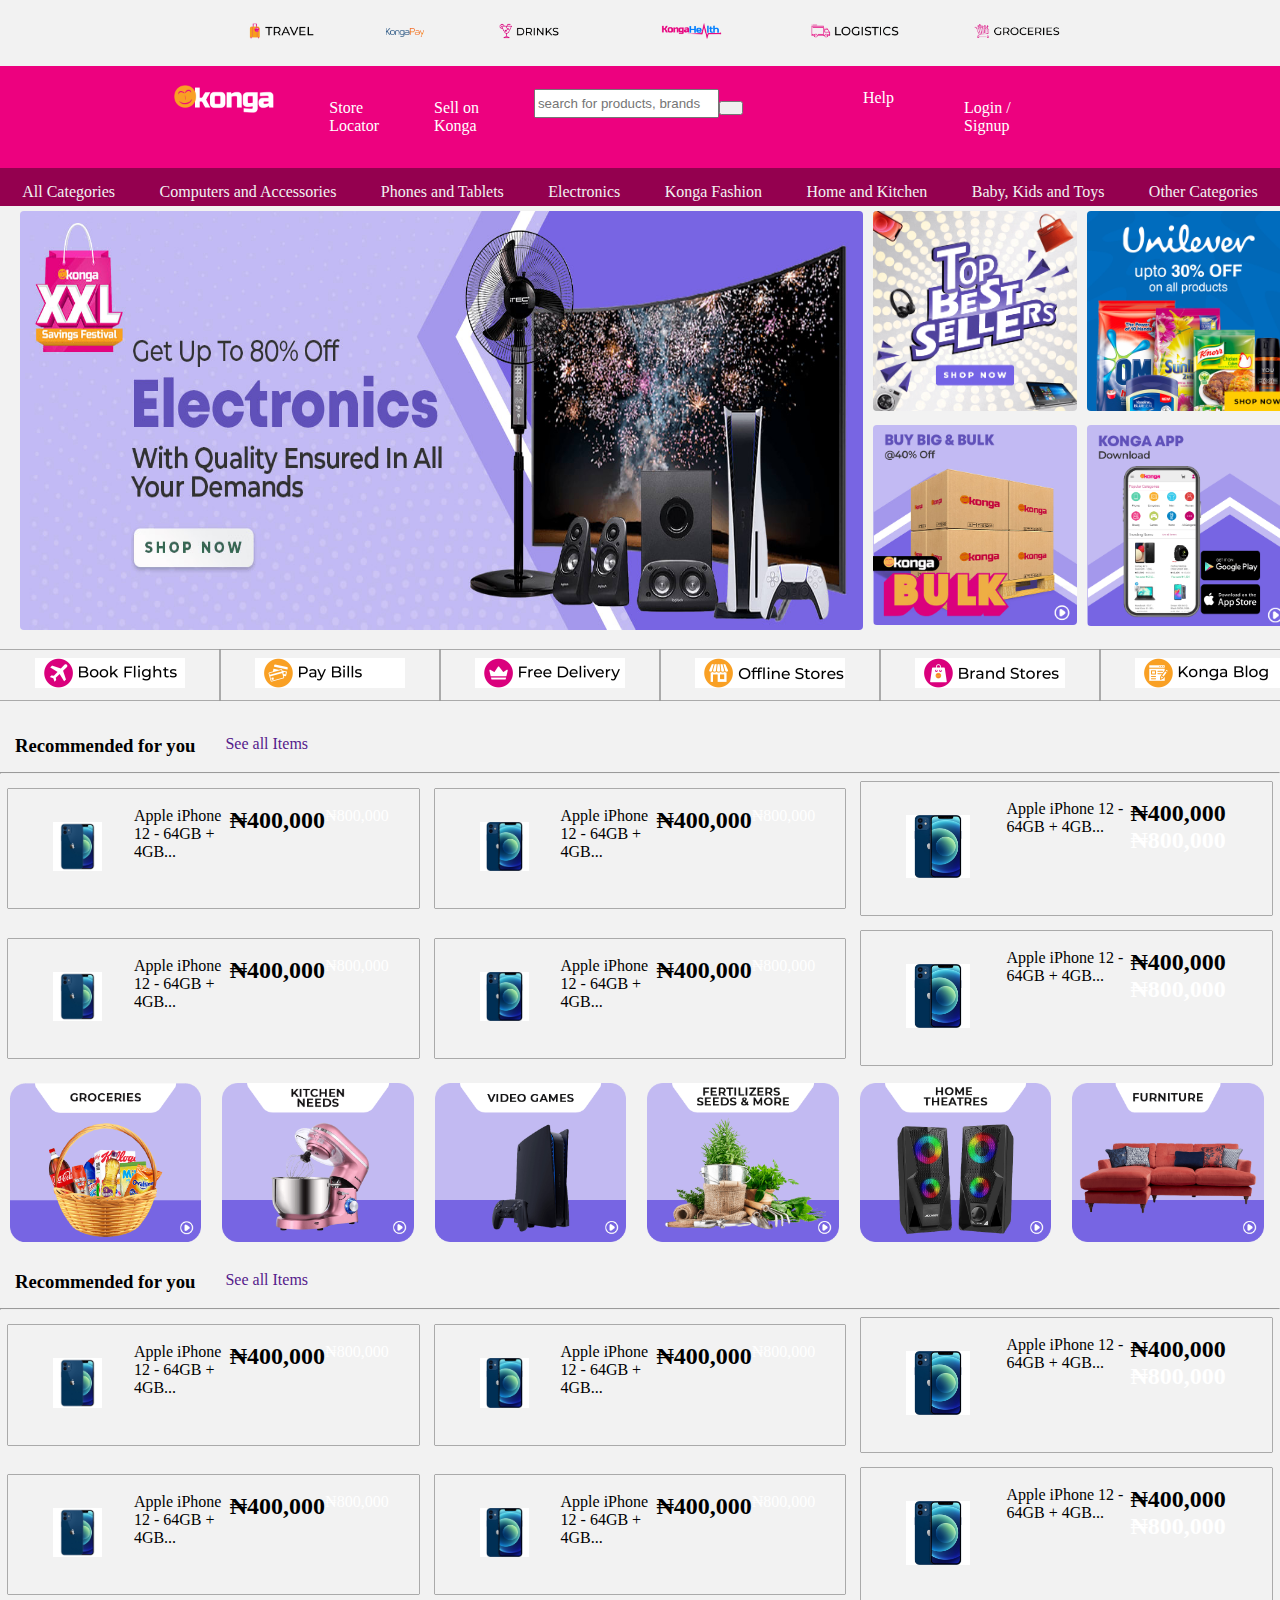
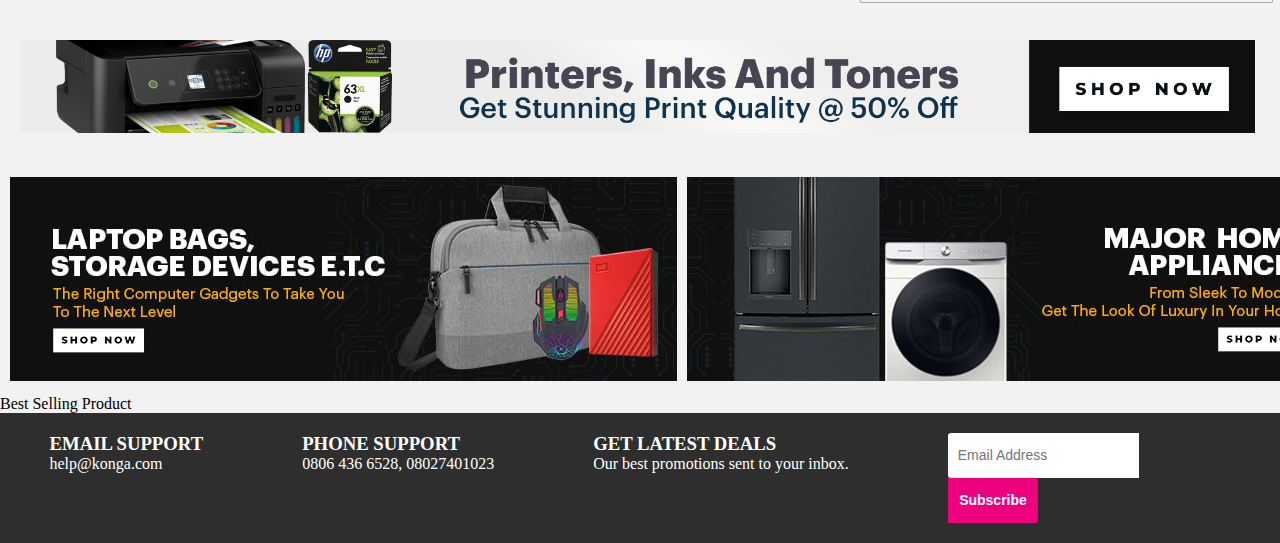
==== index.html @ 689021c6 "." ====
<!DOCTYPE html>
<html lang="en">
<head>
    <meta charset="UTF-8">
    <meta http-equiv="X-UA-Compatible" content="IE=edge">
    <meta name="viewport" content="width=device-width, initial-scale=1.0">
    <title>Konga</title>
    <link rel="stylesheet" href="https://pro.fontawesome.com/releases/v5.10.0/css/all.css" integrity="sha384-AYmEC3Yw5cVb3ZcuHtOA93w35dYTsvhLPVnYs9eStHfGJvOvKxVfELGroGkvsg+p" crossorigin="anonymous"/>
    <link rel="stylesheet" href="css/konga.css">
</head>
<body>
    <form id="form">
    
    <!-- <nav>
        <ul class="">
            <li><a href="#"><img src="images/k_travels2.png" alt=""></a></li>
            <li><a href="#"><img src="images/konga_pay.png" alt=""></a></li>
            <li><a href="#"><img src="images/drinks.png" alt=""></a></li>
            <li><a href="#"><img src="images/konga_health.png" alt=""></a></li>
            <li><a href="#"><img src="images/k_express2.png" alt=""></a></li>
            <li><a href="#"><img src="images/konga_groceries.png" alt=""></a></li>
        </ul>
    </nav> -->

    <nav class="first-layer">
        <div class="first-layer2">
        <a href="#"><img src="images/k_travels2.png" alt=""></a>
        <a href="#"><img src="images/konga_pay.png" alt=""></a>
        <a href="#"><img src="images/drinks.png" alt=""></a>
        <a href="#"><img src="images/konga_health.png" alt=""></a>
        <a href="#"><img src="images/k_express2.png" alt=""></a>
        <a href="#"><img src="images/konga_groceries.png" alt=""></a>
    </div>
    </nav>

    <header class="navigation">
        <div class="navigation1">
            <a href="#"></a>
            <!-- <i class="far fa-smile-beam"></i>KONGA -->
            <img src="images/logo-for-konga.png" alt="#" style="max-width:100px;">
        </div>
        
        <div class="navigtion2">
            <ul>
                <li><a href="#"><p>Store</p> <p>Locator</p></a></li>
                <li><a href="#"><p>Sell on</p> <p>Konga</p></a></li>
                <li style="padding-top:8px;"><input type="search" name="search" id="query" placeholder="search for products, brands and categories..."><button><i class="far fa-search"></i></button></li>
                <li style="padding-top:8px; margin-left:50px;"><a href="#"><i class="fas fa-question"></i><span>Help</span><i class="fas fa-chevron-down"></i></a>
                    <ul>
                    <li>FAQs</li>
                    <li>Contact Us</li>
                    <li>Track My Order</li>
                    </ul>
                </li>
                <li><a href="login.html"><p>Login / </p><p>Signup</p></a></li>
                <li><a href="#"><p></p></a></li>
            </ul>
        </div>
    </header>

    <section class="categories">
        <ul>
            <a href="#"><li>All Categories <i class="fal fa-bars"></i></li></a>
            <a href="#"><li>Computers and Accessories</li></a>
            <a href="#"><li>Phones and Tablets</li></a>
            <a href="#"><li>Electronics</li></a>
            <a href="#"><li>Konga Fashion</li></a>
            <a href="#"><li>Home and Kitchen</li></a>
            <a href="#"><li>Baby, Kids and Toys</li></a>
            <a href="#"><li>Other Categories</li></a>
        </ul>
    </section>
<!-- 
    <section class="category">
        
            <a href="#">All Categories <i class="fal fa-bars"></i></a>
            <a href="#">Computers and Accessories</a>
            <a href="#">Phones and Tablets</a>
            <a href="#">Electronics</a>
            <a href="#">Konga Fashion</a>
            <a href="#">Home and Kitchen</a>
            <a href="#">Baby, Kids and Toys</a>
            <a href="#">Other Categories</a>
        </ul>
    </section> -->


    <nav class="main-img">
        
        <div class="main-img1">
            <a href="#"><img src="images/electronics.jpg" class="img-4"></a>
        </div>
        <!-- <div class="main-img2"> -->
        <div class="main-img3">
            <a href="#"><img src="images/top.gif_BJ9uoF9JK.gif" class="img-5"></a>
           <a href="#"><img src="images/3.png_Skehzlj0_.jpg" class="img-5"></a>
        </div>
        <div class="main-img3">
            <a href="#"><img src="images/uni.jpg_HyG8dtKJt.jpg" class="img-5"></a>
           <a href="#"><img src="images/4.png_rJM3MgjRu.png" class="img-5"> </a>
        </div>
        <!-- </div> -->
    </nav>

    <section class="application">
        <div class="appli">
            <a href="#"><img src="images/book-flight-img.png" style="max-width: 150px;"></a>
        </div>
        <div class="appli">
            <a href="#"><img src="images/pay-bill-img.png" style="max-width: 150px;"></a>
        </div>
        <div class="appli">
            <a href="#"><img src="images/free-delivery-img.png" style="max-width: 150px;"></a>
        </div>
        <div class="appli">
            <a href="#"><img src="images/offline-store-img.png" style="max-width: 150px;"></a>
        </div>
        <div class="appli">
            <a href="#"><img src="images/brand-stores-img.png" style="max-width: 150px;"></a>
        </div>
        <div class="appli">
            <a href="#"><img src="images/konga-blog-img.png" style="max-width: 150px;"></a>
        </div>
    </section>

    <section class="main-card">
        <div class="see-all">
        <h3>Recommended for you</h3> <a href="">See all Items</a>
        </div>
        <hr/>
        <nav class="card-card">
        <div class="card">
            
                <a href="#"><img src="images/apple12.jpg" style="max-width: 150px;"></a>
                Apple iPhone 12 - 64GB + 4GB...<br>
                <h2>₦400,000</h2><span>₦800,000</span>
            
        </div>
        <div class="card">
            
                <a href="#"><img src="images/apple 12 6.1.jpg" style="max-width: 150px;"></a>
                <p>Apple iPhone 12 - 64GB + 4GB...</p>
                <h2>₦400,000</h2><span>₦800,000</span>
        </div>
        <div class="card">
            
                <a href="#"><img src="images/apple 12 6.1.jpg" style="max-width: 150px;"></a>
                <p>Apple iPhone 12 - 64GB + 4GB...</p>
                <h2>₦400,000 <span>₦800,000</span></h2>
        </div>

        
        </nav>

        <nav class="card-card">
            <div class="card">
                
                    <a href="#"><img src="images/apple12.jpg" style="max-width: 150px;"></a>
                    <p>Apple iPhone 12 - 64GB + 4GB...</p>
                    <h2>₦400,000</h2><span>₦800,000</span>
                
            </div>
            <div class="card">
                
                    <a href="#"><img src="images/apple 12 6.1.jpg" style="max-width: 150px;"></a>
                    <p>Apple iPhone 12 - 64GB + 4GB...</p>
                    <h2>₦400,000</h2><span>₦800,000</span>
            </div>
            <div class="card">
                
                    <a href="#"><img src="images/apple 12 6.1.jpg" style="max-width: 150px;"></a>
                    <p>Apple iPhone 12 - 64GB + 4GB...</p><br>
                    <h2>₦400,000 <span>₦800,000</span></h2>
            </div>
    
            
            </nav>
    </section>

   

    <section class="main-card2">

        <div class="card2">
            <img src="images/groceries.png">
        </div>
        <div class="card2">
            <img src="images/kitchenn needs.png">
        </div>
        <div class="card2">
            <img src="images/video games.png">
        </div>
        <div class="card2">
            <img src="images/agric.png">
        </div>
        <div class="card2">
            <img src="images/hometheatres.png">
        </div>
        <div class="card2">
            <img src="images/furntures.png">
        </div>

    </section>



    <section class="main-card">
        <div class="see-all">
        <h3>Recommended for you</h3> <a href="">See all Items</a>
        </div>
        <hr/>
        <nav class="card-card">
        <div class="card">
            
                <a href="#"><img src="images/apple12.jpg" style="max-width: 150px;"></a>
                Apple iPhone 12 - 64GB + 4GB...<br>
                <h2>₦400,000</h2><span>₦800,000</span>
            
        </div>
        <div class="card">
            
                <a href="#"><img src="images/apple 12 6.1.jpg" style="max-width: 150px;"></a>
                <p>Apple iPhone 12 - 64GB + 4GB...</p>
                <h2>₦400,000</h2><span>₦800,000</span>
        </div>
        <div class="card">
            
                <a href="#"><img src="images/apple 12 6.1.jpg" style="max-width: 150px;"></a>
                <p>Apple iPhone 12 - 64GB + 4GB...</p>
                <h2>₦400,000 <span>₦800,000</span></h2>
        </div>

        
        </nav>

        <nav class="card-card">
            <div class="card">
                
                    <a href="#"><img src="images/apple12.jpg" style="max-width: 150px;"></a>
                    <p>Apple iPhone 12 - 64GB + 4GB...</p>
                    <h2>₦400,000</h2><span>₦800,000</span>
                
            </div>
            <div class="card">
                
                    <a href="#"><img src="images/apple 12 6.1.jpg" style="max-width: 150px;"></a>
                    <p>Apple iPhone 12 - 64GB + 4GB...</p>
                    <h2>₦400,000</h2><span>₦800,000</span>
            </div>
            <div class="card">
                
                    <a href="#"><img src="images/apple 12 6.1.jpg" style="max-width: 150px;"></a>
                    <p>Apple iPhone 12 - 64GB + 4GB...</p><br>
                    <h2>₦400,000 <span>₦800,000</span></h2>
            </div>
    
            
            </nav>
    </section>
<!---->
    <!-- <section class="card-card">
        <ul>
            <li>
                <a href="#"><img src="images/apple12.jpg" style="max-width: 150px;"></a><br>
                <p>Apple iPhone 12 - 64GB + 4GB...</p>
                <h2>₦400,000</h2><span>₦800,000</span>
            </li>
            <li>
                <a href="#"><img src="images/apple 12 6.1.jpg" style="max-width: 150px;"></a>
                <p>Apple iPhone 12 - 64GB + 4GB...</p>
                <h2>₦400,000</h2><span>₦800,000</span>
            </li>
            <li>
                <a href="#"><img src="images/apple 12 6.1.jpg" style="max-width: 150px;"></a>
                <p>Apple iPhone 12 - 64GB + 4GB...</p>
                <h2>₦400,000</h2><span>₦800,000</span>
            </li>
        </ul>
    </section> -->



    <div class="copy">
        <img src="images/web-fit-copy.jfif">
    </div>

    <section class="bag">
        <div>
            <img src="images/2 bottom a.jfif">
        </div>
        <div>
            <img src="images/2 bottom b.jfif">
        </div>
    </section>

    <di class="pro">
        <p>Best Selling Product</p>
    </di>









    <footer>
        <div class="foot1">
            <ul>
                <li>
                    <h3>EMAIL SUPPORT</h3>
                    <P>help@konga.com</P>
                </li>
                <li>
                    <div>
                        
                    <h3><i class="far fa-phone-square-alt"></i>PHONE SUPPORT</h3>
                    <P> 0806 436 6528, 08027401023</P>
                </div>
                </li>
                <li>
                    <h3>GET LATEST DEALS</h3>
                    <P>Our best promotions sent to your inbox.</P>
                </li>
                <li>
                    <p></p>
                    <input type="text" id="email" placeholder="Email Address">
                    <button type="submit" class="btnsubscribe">Subscribe</button>
                </li>
            </ul>
        </div>
    </footer>
    </form>
</body>
</html>
---- css/konga.css ----
*{
    margin:0;
    padding:0;
    box-sizing: border-box;
}
body{
    width:100%;
    background-color:#f2f2f2;
}
a{
    text-decoration:none;
}
ul li{
    list-style: none;
}
.first-layer2{
    display:flex;
    width:898px;
    text-align: center;
}
.first-layer{
    width:100%;
    padding:8px 0 8px 200px;
    background-color:#f2f2f2;
}
    /*
nav ul{
    display:flex;
    padding:10px 100px 0 100px;
    align-items:center;
}
nav img{
    width:45%;
} */
.first-layer2 img{
    width:70%;
}
.navigation{
    display: flex;
    padding: 15px;
    background-color:#ed017f;
    /* justify-content:space-around; */
    justify-content: center;
}
.navigation a, span{
    color: #fff;
}
.navigation ul{
    display: flex;
    justify-content: space-between;
}
.navigation1{
    font-weight:bolder;
    font-size:28px;
    padding:4px 55px 0 0;
}
.navigation1 i{
    color:#ed017f;
    background-color:#fba100;
}
.navigation ul li{
    padding:0 55px 0 0;
}
.navigation ul li ul li{
    display: inline-block;
    display: none;
}
/* .category{
    display: flex;
    justify-content: space-around;
    background-color:#94004f;
    padding:10px 10px;
} */
.categories ul li:hover{
    background-color: #fff;
    color: #000;
    height:38px;
    padding:10px 0 0 0;
}
.categories ul{
    display:flex;
    justify-content: space-around;
    width:100%;
    background-color:#94004f;
    height: 38px;
    padding:0 0 0 0;
    
} 
.categories ul li{
    color: #f2f2f2;
}
/* .categories:hover ul li a{
    background-color:#fff;
    color: #000;
} */
input[type=search]{
    
    padding:5px 2px 5px 2px;   
}
button{
    padding:5px 10px 5px 10px;
}
.main-img{
    display:flex;
    width:100%;
    height:100%;
    margin-bottom: 15px;
    /* margin:10px;
    padding: 10px; */
    
}
.main-img1{
    width:80%;
    
    /* background-color: rosybrown; */
}
.main-img3{
    width:20%;
    /* background-color:royalblue; */
    
    
}
.img-5{
    width: 100%;
    padding:5px;
    border-radius:9px;
}
.img-4{
    width: 100%;
    height:100%;
    padding: 5px;
    border-radius:9px;
}

/* .main-img3{
    display:flex; */
    /* flex-direction: column; */
} 

.main-img3 img{
    width:20%;
}
.application{
    display:flex;
    justify-content: space-around;
    /* width: 100%; */
    margin-bottom: 20px;
}
.appli{
    /* box-shadow: 0 0 0.5rem rgb(0 0 0 / 5%); */
    box-shadow:0 0 0 0.3px;
    padding: 8px 20px;
    /* background-color:#f2f2f2; */
}
.card-card ul{
    display: flex;
    align-items: center;
}
.card-card{
    justify-content: space-between;
    align-items: center;
    align-content: center;
}




.see-all{
    display: flex;
}
.main-card{
    width:100%;
}
.see-all h3, a{
    padding: 15px 15px;
}
.see-all a:hover{
    text-decoration: underline;
}
.card-card{
    display: flex;
}
.card{
    display: flex;
    width: 33%;
    padding: 18px 30px;
    margin:8px 8px;
    /* background-color: aqua; */
    box-shadow:0 0 0 0.3px;
}
.card p{
    flex-direction: column;
}
.card img{
    width:75%;
}
.main-card2{
    display:flex;
    width:100%;
    margin:10px;
}
.card2{
    width:16.6%;
    background-color:#f2f2f2;
    padding: 0 0 0 0;
}
.card2 img{
    width:90%;
}
.copy{
    width:100%;
    margin:20px 10px;
    padding:10px;
}
.copy img{
    width:98%;
}
.bag{
display:flex;
/* margin:10px; */
padding:10px;
}
.bag img{
    margin-right:10px;
}
/*
.bag :last-child{
    margin-left:0;
} */
.pro{
background:url(https://res.cloudinary.com/staging-konga-com/image/upload/f_auto,q_auto/assets/images/homepage/category_icons.png) no-repeat;;
}












.foot1 ul{
    display:flex;
    justify-content:space-around;
    color:#fff;
    background-color:#2e2e2e;
    padding:20px 0;
}
.btnsubscribe{
    background-color: #ed017f;
    border: none;
    border-radius: 0 .1875rem .1875rem 0;
    color: #fff;
    font-size: .875rem;
    font-weight: 600;
    height: 2.8125rem;
    text-align: center;
    width: 32%;
}
#email{
    background-color: #fff;
    border: none;
    border-radius: .1875rem 0 0 .1875rem;
    font-size: .875rem;
    height: 2.8125rem;
    outline: none;
    padding-left: .625rem;
}
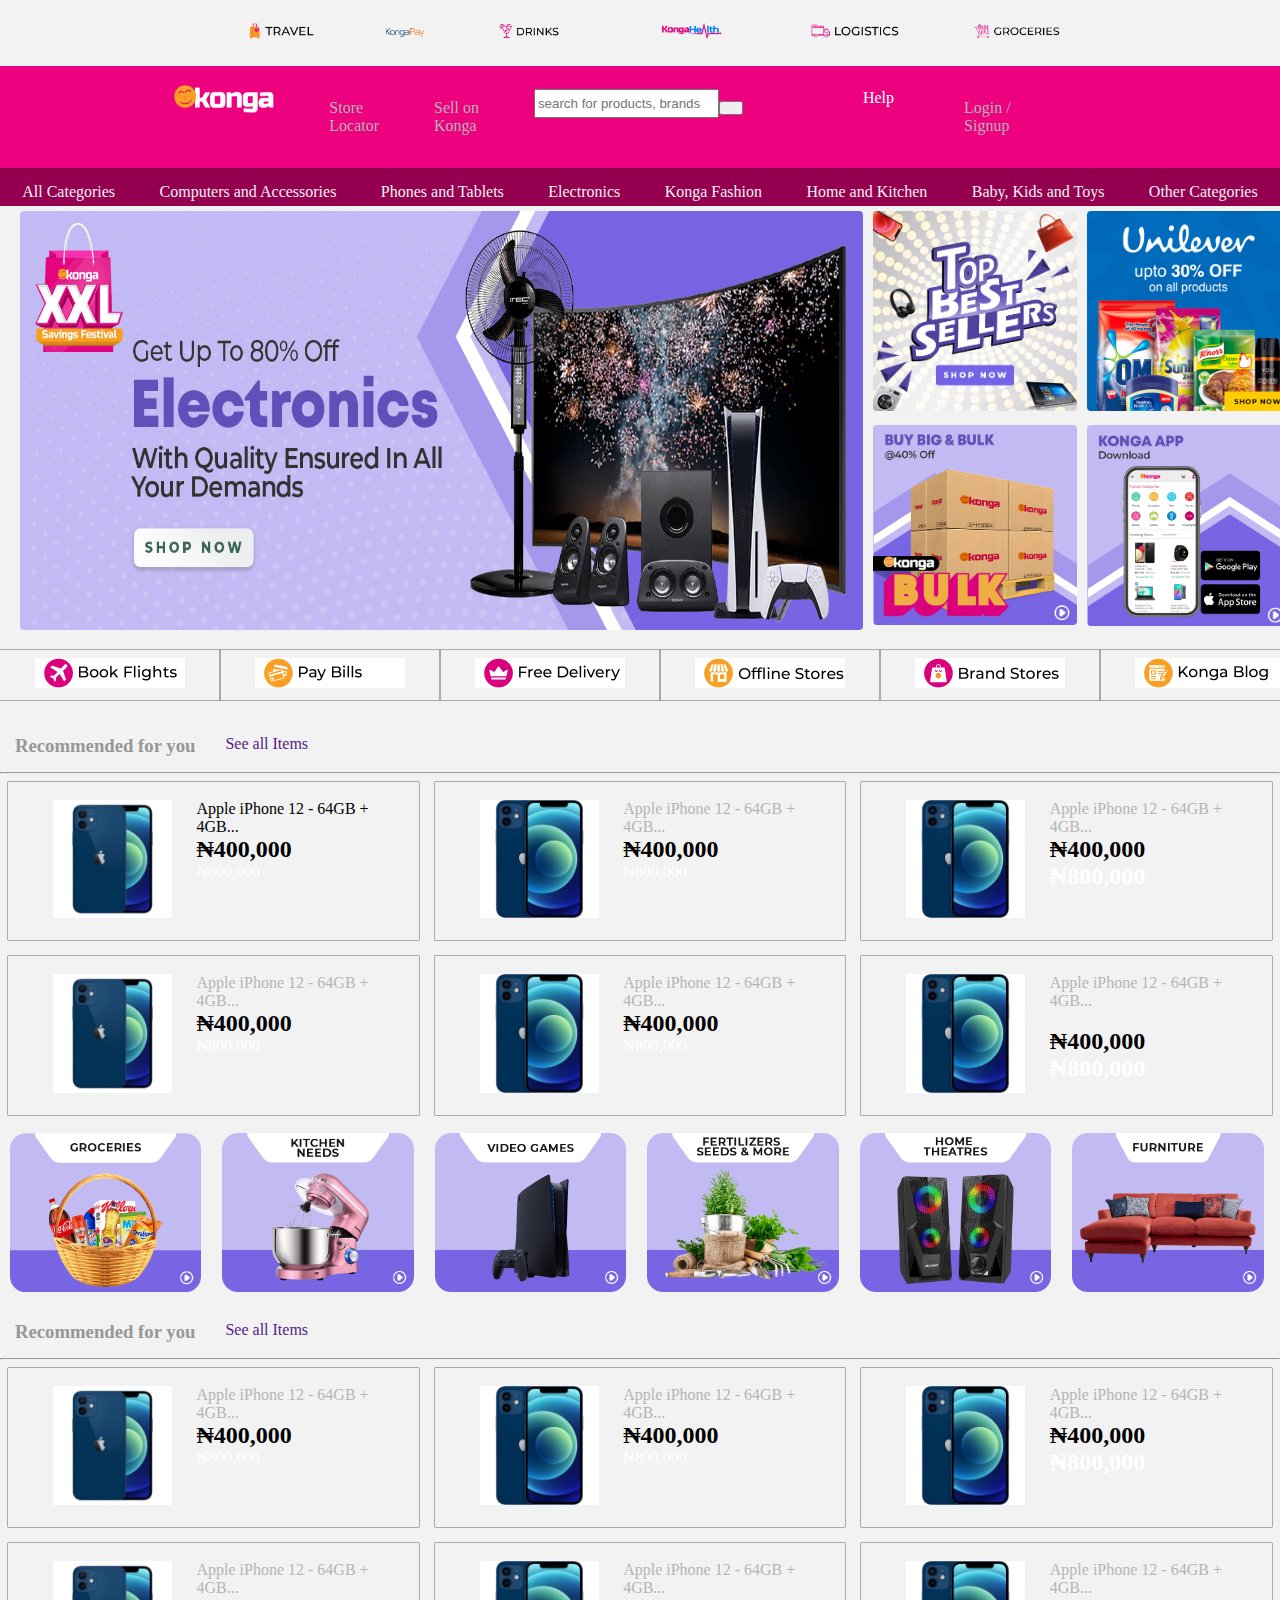
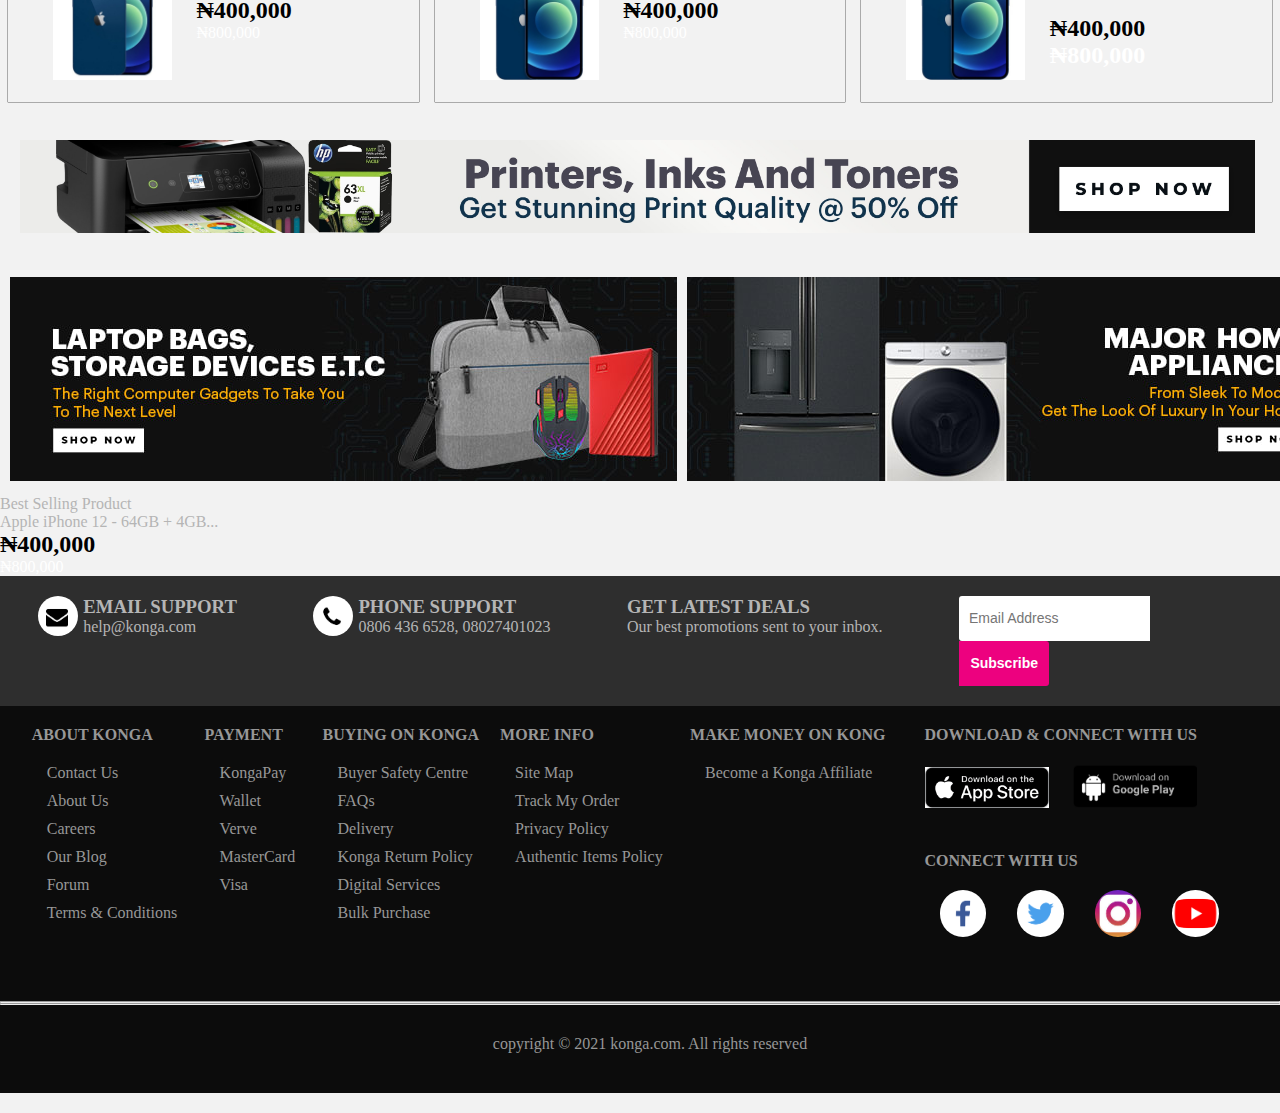
==== commit d56f5369: "." ====
--- a/index.html
+++ b/index.html
@@ -130,23 +130,31 @@
         <hr/>
         <nav class="card-card">
         <div class="card">
-            
+            <div>
                 <a href="#"><img src="images/apple12.jpg" style="max-width: 150px;"></a>
+            </div>
+            <div>
                 Apple iPhone 12 - 64GB + 4GB...<br>
                 <h2>₦400,000</h2><span>₦800,000</span>
-            
-        </div>
-        <div class="card">
-            
-                <a href="#"><img src="images/apple 12 6.1.jpg" style="max-width: 150px;"></a>
-                <p>Apple iPhone 12 - 64GB + 4GB...</p>
-                <h2>₦400,000</h2><span>₦800,000</span>
-        </div>
-        <div class="card">
-            
-                <a href="#"><img src="images/apple 12 6.1.jpg" style="max-width: 150px;"></a>
+            </div>
+        </div>
+        <div class="card">
+            <div>
+                <a href="#"><img src="images/apple 12 6.1.jpg" style="max-width: 150px;"></a>
+            </div>
+            <div>
+                <p>Apple iPhone 12 - 64GB + 4GB...</p>
+                <h2>₦400,000</h2><span>₦800,000</span>
+            </div>
+        </div>
+        <div class="card">
+            <div>
+                <a href="#"><img src="images/apple 12 6.1.jpg" style="max-width: 150px;"></a>
+            </div>
+            <div>
                 <p>Apple iPhone 12 - 64GB + 4GB...</p>
                 <h2>₦400,000 <span>₦800,000</span></h2>
+            </div>
         </div>
 
         
@@ -154,23 +162,31 @@
 
         <nav class="card-card">
             <div class="card">
-                
+                <div>
                     <a href="#"><img src="images/apple12.jpg" style="max-width: 150px;"></a>
+                </div>
+                <div>
                     <p>Apple iPhone 12 - 64GB + 4GB...</p>
                     <h2>₦400,000</h2><span>₦800,000</span>
-                
-            </div>
-            <div class="card">
-                
+                </div>
+            </div>
+            <div class="card">
+                <div>
                     <a href="#"><img src="images/apple 12 6.1.jpg" style="max-width: 150px;"></a>
+                </div>
+                <div>
                     <p>Apple iPhone 12 - 64GB + 4GB...</p>
                     <h2>₦400,000</h2><span>₦800,000</span>
-            </div>
-            <div class="card">
-                
+                </div>
+            </div>
+            <div class="card">
+                <div>
                     <a href="#"><img src="images/apple 12 6.1.jpg" style="max-width: 150px;"></a>
+                </div>
+                <div>    
                     <p>Apple iPhone 12 - 64GB + 4GB...</p><br>
                     <h2>₦400,000 <span>₦800,000</span></h2>
+                </div>
             </div>
     
             
@@ -211,23 +227,31 @@
         <hr/>
         <nav class="card-card">
         <div class="card">
-            
+            <div>
                 <a href="#"><img src="images/apple12.jpg" style="max-width: 150px;"></a>
-                Apple iPhone 12 - 64GB + 4GB...<br>
-                <h2>₦400,000</h2><span>₦800,000</span>
-            
-        </div>
-        <div class="card">
-            
-                <a href="#"><img src="images/apple 12 6.1.jpg" style="max-width: 150px;"></a>
-                <p>Apple iPhone 12 - 64GB + 4GB...</p>
-                <h2>₦400,000</h2><span>₦800,000</span>
-        </div>
-        <div class="card">
-            
-                <a href="#"><img src="images/apple 12 6.1.jpg" style="max-width: 150px;"></a>
+            </div>
+            <div>
+                <p>Apple iPhone 12 - 64GB + 4GB...</p>
+                <h2>₦400,000</h2><span>₦800,000</span>
+            </div>
+        </div>
+        <div class="card">
+            <div>
+                <a href="#"><img src="images/apple 12 6.1.jpg" style="max-width: 150px;"></a>
+            </div>
+            <div>
+                <p>Apple iPhone 12 - 64GB + 4GB...</p>
+                <h2>₦400,000</h2><span>₦800,000</span>
+            </div>
+        </div>
+        <div class="card">
+            <div>
+                <a href="#"><img src="images/apple 12 6.1.jpg" style="max-width: 150px;"></a>
+            </div>
+            <div>
                 <p>Apple iPhone 12 - 64GB + 4GB...</p>
                 <h2>₦400,000 <span>₦800,000</span></h2>
+            </div>
         </div>
 
         
@@ -235,23 +259,31 @@
 
         <nav class="card-card">
             <div class="card">
-                
+            <div>    
                     <a href="#"><img src="images/apple12.jpg" style="max-width: 150px;"></a>
+            </div>
+            <div>
                     <p>Apple iPhone 12 - 64GB + 4GB...</p>
                     <h2>₦400,000</h2><span>₦800,000</span>
-                
-            </div>
-            <div class="card">
-                
+            </div>
+            </div>
+            <div class="card">
+                <div>
                     <a href="#"><img src="images/apple 12 6.1.jpg" style="max-width: 150px;"></a>
+                </div>
+                <div>
                     <p>Apple iPhone 12 - 64GB + 4GB...</p>
                     <h2>₦400,000</h2><span>₦800,000</span>
-            </div>
-            <div class="card">
-                
+                </div>
+            </div>
+            <div class="card">
+                <div>
                     <a href="#"><img src="images/apple 12 6.1.jpg" style="max-width: 150px;"></a>
+                </div>
+                <div>
                     <p>Apple iPhone 12 - 64GB + 4GB...</p><br>
                     <h2>₦400,000 <span>₦800,000</span></h2>
+                </div>
             </div>
     
             
@@ -293,11 +325,14 @@
         </div>
     </section>
 
-    <di class="pro">
+    <div class="pro">
         <p>Best Selling Product</p>
-    </di>
-
-
+    </div>
+    <nav class="cardd">
+            <div class="card3"></div>
+                <p>Apple iPhone 12 - 64GB + 4GB...</p>
+                <h2>₦400,000</h2><span>₦800,000</span>
+    </nav>
 
 
 
@@ -306,6 +341,42 @@
 
 
     <footer>
+        <div class="foot-info">
+            <div class="foot-contact">
+                <div class="img-icon">
+                    <!-- <i class="fas fa-envelope"></i> -->
+                    <img src="images/evelope.png">
+                </div>
+                <div>
+                    <h3>EMAIL SUPPORT</h3>
+                    <P>help@konga.com</P>
+                </div>
+            </div>
+            <div class="foot-contact">
+                <div class="img-icon">
+                    <!-- <i class="far fa-phone-square-alt"></i> -->
+                    <img src="images/phone-icon.png">
+                </div>
+                <div>
+                    <h3>PHONE SUPPORT</h3>
+                    <P> 0806 436 6528, 08027401023</P>
+                </div>
+            </div>
+            <div class="foot-contact">
+                <div></div>
+                <div>
+                    <h3>GET LATEST DEALS</h3>
+                    <P>Our best promotions sent to your inbox.</P>
+                </div>
+            </div>
+            <div>
+                <input type="text" id="email" placeholder="Email Address">
+                <button type="submit" class="btnsubscribe">Subscribe</button>
+            </div>
+        </div>
+    </footer>
+
+    <!-- <footer>
         <div class="foot1">
             <ul>
                 <li>
@@ -315,7 +386,7 @@
                 <li>
                     <div>
                         
-                    <h3><i class="far fa-phone-square-alt"></i>PHONE SUPPORT</h3>
+                    <h3>PHONE SUPPORT</h3>
                     <P> 0806 436 6528, 08027401023</P>
                 </div>
                 </li>
@@ -330,7 +401,87 @@
                 </li>
             </ul>
         </div>
+    </footer> -->
+    <section class="foot-wrap">
+    <footer class="main-footer">
+        <nav class="footer-info">
+            <div class="footer-info2">
+                <h4>ABOUT KONGA</h4>
+                <ul>
+                    <li><a href="#">Contact Us</a></li>
+                    <li><a href="#">About Us</a></li>
+                    <li><a href="#">Careers</a></li>
+                    <li><a href="#">Our Blog</a></li>
+                    <li><a href="#">Forum</a></li>
+                    <li><a href="#">Terms & Conditions</a></li>
+                </ul>
+            </div>
+            <div class="footer-info2">
+                <h4>PAYMENT</h4>
+                <ul>
+                    <li><a href="#">KongaPay</a></li>
+                    <li><a href="#">Wallet</a></li>
+                    <li><a href="#">Verve</a></li>
+                    <li><a href="#">MasterCard</a></li>
+                    <li><a href="#">Visa</a></li>
+                </ul>
+            </div>
+            <div class="footer-info2">
+                <h4>BUYING ON KONGA</h4>
+                <ul>
+                    <li><a href="#">Buyer Safety Centre</a></li>
+                    <li><a href="#">FAQs</a></li>
+                    <li><a href="#">Delivery</a></li>
+                    <li><a href="#">Konga Return Policy</a></li>
+                    <li><a href="#">Digital Services</a></li>
+                    <li><a href="#">Bulk Purchase</a></li>
+                </ul>
+            </div>
+            <div class="footer-info2">
+                <h4>MORE INFO</h4>
+                <ul>
+                    <li><a href="#">Site Map</a></li>
+                    <li><a href="#">Track My Order</a></li>
+                    <li><a href="#">Privacy Policy</a></li>
+                    <li><a href="#">Authentic Items Policy</a></li>
+                </ul>
+            </div>
+            <div class="footer-info2">
+                <h4>MAKE MONEY ON KONG</h4>
+                <ul>
+                    <li><a href="#">Become a Konga Affiliate</a></li>
+                </ul>
+            </div>
+        </nav>
+        <nav class="footer-app">
+            <h4>DOWNLOAD & CONNECT WITH US</h4>
+            <div>
+                <div class="store">
+                    <img src="images/apple-store.png">
+                    <img src="images/app-store.png">
+                </div>
+                <h4>CONNECT WITH US</h4>
+                <div class="footer-social">
+                    <ul>
+                        <li><a href="#"><img src="images/fb-icon.png"></a></li>
+                        <li><a href="#"><img src="images/twitter-icon.png"></a></li>
+                        <li><a href="#"><img src="images/instagram-icon.png"></i></a></li>
+                        <li><a href="#"><img src="images/youtube-icon.png"></i></a></li>
+                        <!-- <li><a href="#"><i class="fab fa-facebook"></i></a></li>
+                        <li><a href="#"><i class="fab fa-twitter"></i></a></li>
+                        <li><a href="#"><i class="fab fa-instagram"></i></a></li>
+                        <li><a href="#"><i class="fab fa-youtube-square"></i></a></li> -->
+                    </ul>
+                </div>
+            </div>
+        </nav>
+
     </footer>
+    <span class="hr"></span><p class="copy">copyright &copy 2021 konga.com. All rights reserved</p><span class="hr"></span>
+    </section>
     </form>
 </body>
+<script>
+    document.querySelector(".hr").innerHTML="<hr>"+""+"<hr>"
+</script>
 </html>--- a/css/konga.css
+++ b/css/konga.css
@@ -6,6 +6,8 @@
 body{
     width:100%;
     background-color:#f2f2f2;
+    justify-content: center;
+    align-items: center;
 }
 a{
     text-decoration:none;
@@ -232,23 +234,55 @@
 }
 
 
-
-
-
-
-
-
-
-
-
-
-.foot1 ul{
+.cardd .card3{
+    background-image:url("../images/bullRice.jpg");
+}
+
+
+
+
+.foot-info{
+    display: flex;
+    background-color:#2e2e2e;
+    justify-content:space-around;
+    padding:20px 0 20px 0;
+}
+.foot-contact h3, p  {
+    color:#b5b5b5;
+}
+.foot-contact:hover h3 p{
+    color:#fff;
+}
+.foot-contact{
+    display: flex;
+}
+.foot-contact img{
+    width: 30px;
+    padding:10px 0 0 8px;
+}
+.img-icon{
+    width:40px;
+    height:40px;
+    margin:0 5px 0 0;
+    background-color:#fff;
+    border-radius:100%;
+}
+
+
+
+
+
+
+
+
+
+/* .foot1 ul{
     display:flex;
     justify-content:space-around;
     color:#fff;
     background-color:#2e2e2e;
     padding:20px 0;
-}
+} */
 .btnsubscribe{
     background-color: #ed017f;
     border: none;
@@ -269,3 +303,65 @@
     outline: none;
     padding-left: .625rem;
 }
+
+
+
+.foot-wrap{
+    width:100%;
+    background-color:#0c0c0c;
+}
+.foot-wrap p{
+    color:#979797;
+    text-align: center;
+    padding-bottom:40px;
+}
+.main-footer{
+    display:flex;
+    width:100%;
+    justify-content:space-around;
+    padding:20px 30px 50px 10px
+    
+}
+
+.footer-info{
+    display:flex;
+    width: 70%;
+    justify-content: space-around;
+    /* padding:20px 30px 50px 10px; */
+}
+.foot-info ul a{
+    text-align:justify;
+}
+.main-footer h4, h3, li {
+    color:#979797;
+}
+.main-footer ul a{
+    color: #979797;
+}
+.main-footer ul li{
+    padding-bottom: 10px;
+}
+.main-footer h4{
+    padding-bottom:20px;
+}
+.footer-social > ul{
+    display:flex;
+}
+.footer-app{
+    width: 25%;
+}
+.store img{
+    width:40%;
+    margin:0 0 40px 0;
+    
+}
+.store img:first-child{
+    margin-right:20px;
+}
+.footer-social img{
+    width: 60%;
+    border-radius:50%;
+}
+/* .footer-app ul li i{
+    width:50%;
+} */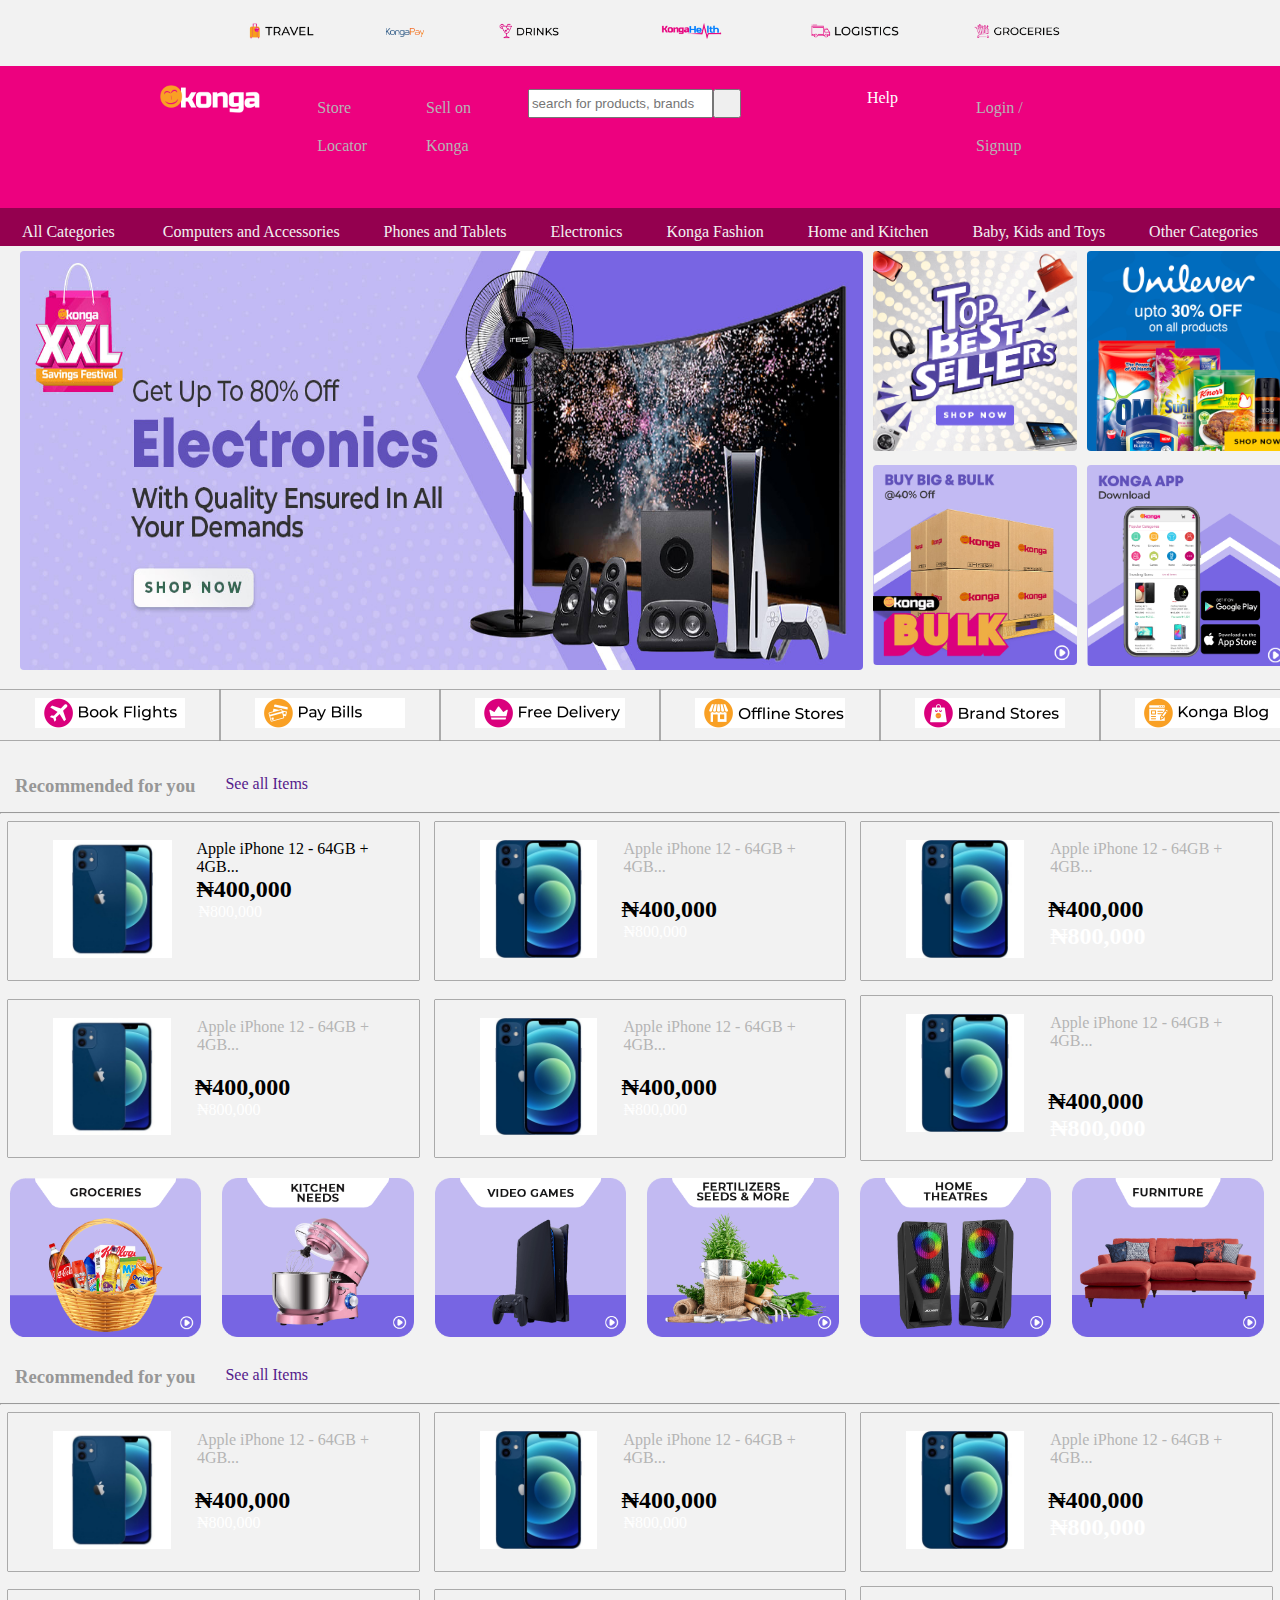
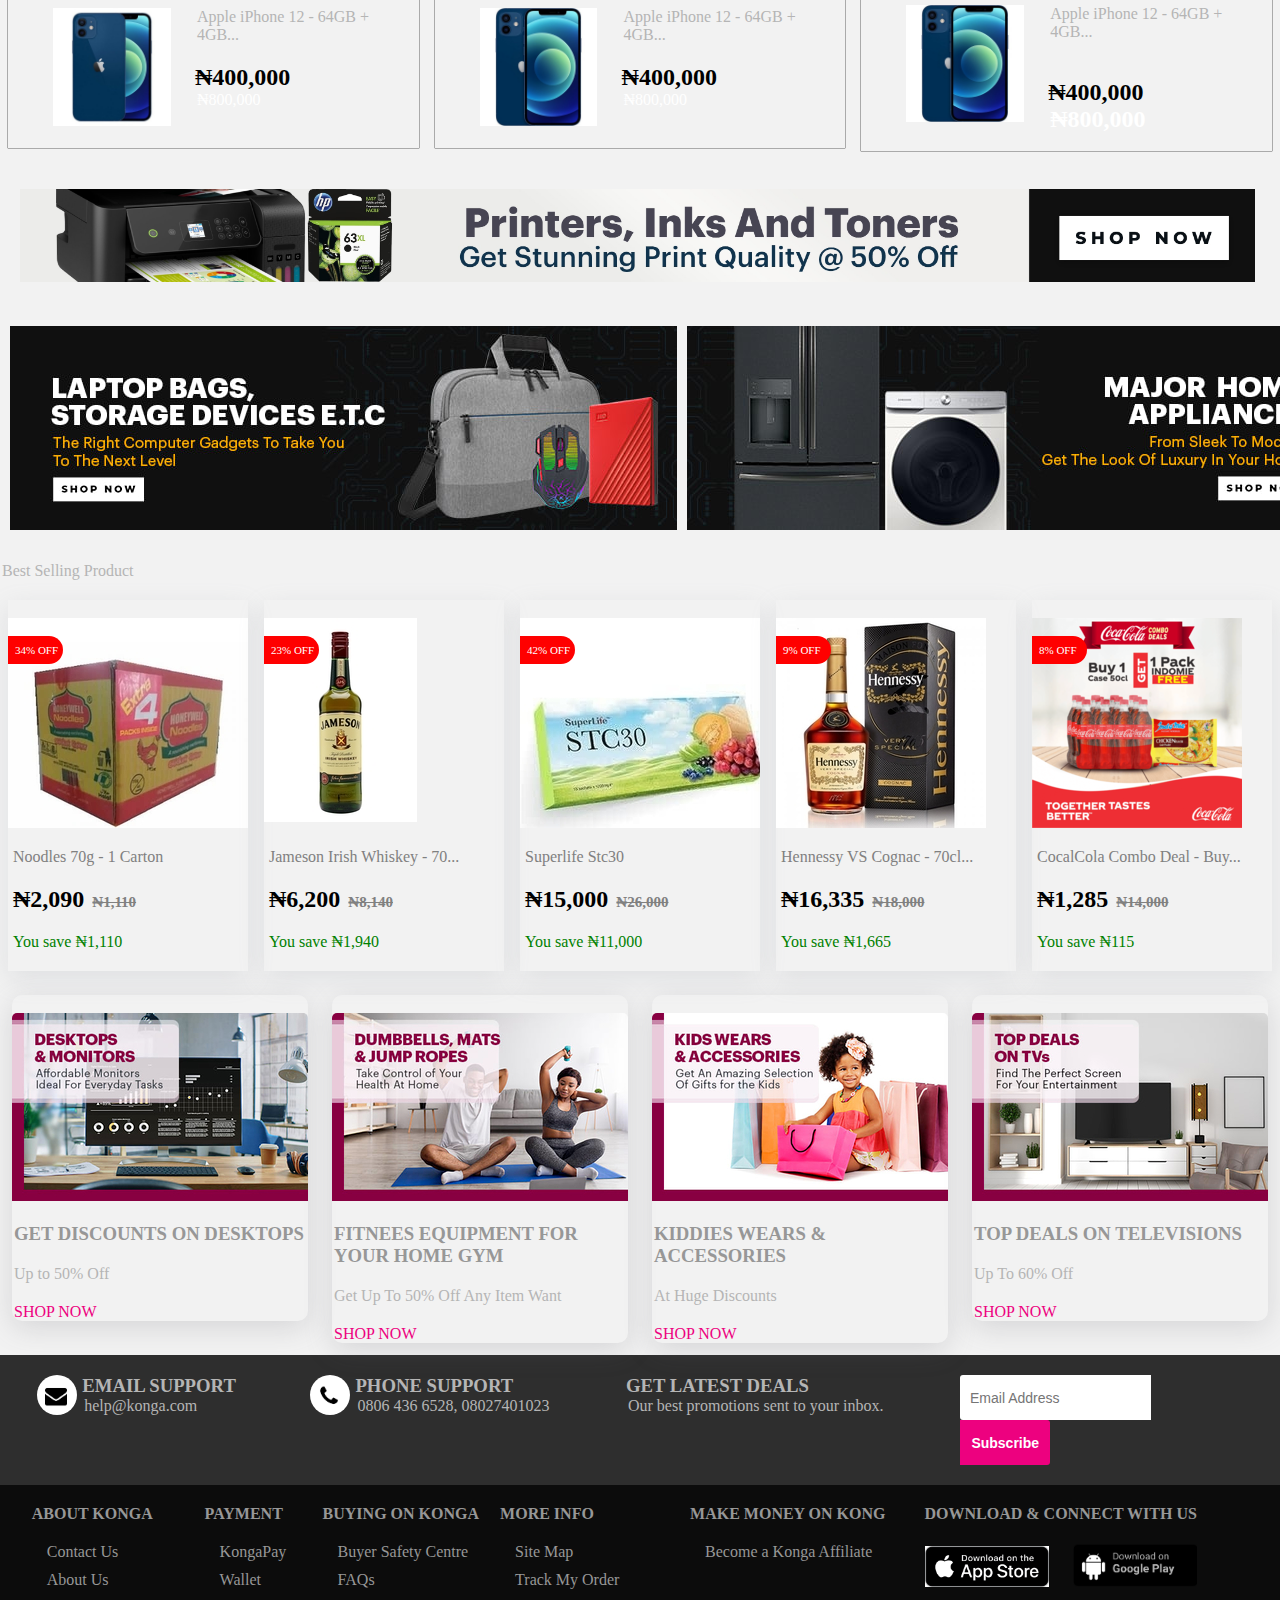
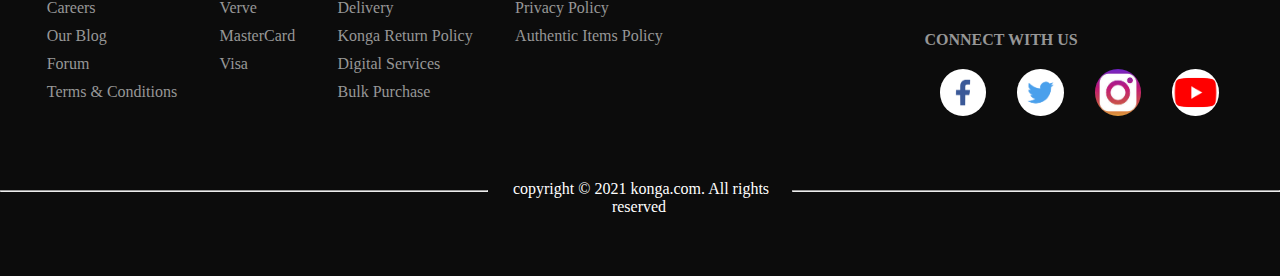
==== commit 1f2d0e66: "." ====
--- a/index.html
+++ b/index.html
@@ -326,16 +326,69 @@
     </section>
 
     <div class="pro">
+        <img src="">
         <p>Best Selling Product</p>
     </div>
-    <nav class="cardd">
-            <div class="card3"></div>
-                <p>Apple iPhone 12 - 64GB + 4GB...</p>
-                <h2>₦400,000</h2><span>₦800,000</span>
-    </nav>
-
-
-
+
+
+    <!-- Under construction -->
+    <section class="cardd">
+        <div class="cardd1">
+            <a href="#"><div class="noodles"><img src=""><p style="width:23%;padding:8px 0 8px 7px;border-start-end-radius:20px;border-end-end-radius:20px;color: #fff;font-size:11px; background-color: red;">34% OFF</p></div>
+                <p style="color: gray;padding:20px 5px;">Noodles 70g - 1 Carton</p>
+                <h2 style="color: #000; padding:0 5px 20px 5px;">₦2,090 <span style="text-decoration: line-through;color:grey;font-size: 15px;"> ₦1,110</span></h2><span style="color: green;padding: 0 0 0 5px;">You save ₦1,110</span></a>
+        </div> 
+        <div class="cardd1">
+            <a href="#"><div class="jameson"><img src=""><p style="width:23%;padding:8px 0 8px 7px;border-start-end-radius:20px;border-end-end-radius:20px;color: #fff;font-size:11px; background-color: red;">23% OFF</p></div>
+                <p style="color: gray;padding:20px 5px;">Jameson Irish Whiskey - 70...</p>
+                <h2 style="color: #000; padding:0 5px 20px 5px;">₦6,200 <span style="text-decoration: line-through;color:grey;font-size: 15px;"> ₦8,140</span></h2><span style="color: green;padding: 0 0 0 5px;">You save ₦1,940</span></a>
+        </div>  
+        <div class="cardd1">
+            <a href="#"><div class="superlife"><img src=""><p style="width:23%;padding:8px 0 8px 7px;border-start-end-radius:20px;border-end-end-radius:20px;color: #fff;font-size:11px; background-color: red;">42% OFF</p></div>
+                <p style="color: gray;padding:20px 5px;">Superlife Stc30</p>
+                <h2 style="color: #000; padding:0 5px 20px 5px;">₦15,000 <span style="text-decoration: line-through;color:grey;font-size: 15px;"> ₦26,000</span></h2><span style="color: green;padding: 0 0 0 5px;">You save ₦11,000</span></a>
+        </div>  
+        <div class="cardd1">
+            <a href="#"><div class="hennessy"><img src=""><p style="width:23%;padding:8px 0 8px 7px;border-start-end-radius:20px;border-end-end-radius:20px;color: #fff;font-size:11px; background-color: red;">9% OFF</p></div>
+                <p style="color: gray;padding:20px 5px;">Hennessy VS Cognac - 70cl...</p>
+                <h2 style="color: #000; padding:0 5px 20px 5px;">₦16,335 <span style="text-decoration: line-through;color:grey;font-size: 15px;"> ₦18,000</span></h2><span style="color: green;padding: 0 0 0 5px;">You save ₦1,665</span></a>
+        </div>  
+        <div class="cardd1">
+            <a href="#"><div class="cocacola"><img src=""><p style="width:23%;padding:8px 0 8px 7px;border-start-end-radius:20px;border-end-end-radius:20px;color: #fff;font-size:11px; background-color: red;">8% OFF</p></div>
+                <p style="color: gray;padding:20px 5px;">CocalCola Combo Deal - Buy...</p>
+                <h2 style="color: #000; padding:0 5px 20px 5px;">₦1,285 <span style="text-decoration: line-through;color:grey;font-size: 15px;"> ₦14,000</span></h2><span style="color: green;padding: 0 0 0 5px;">You save ₦115</span></a>
+        </div>  
+    </section>
+
+
+
+
+    <section class="fifth-card">
+        <div class="card-5th">
+            <a href="#"><div class="card-desktop"><img src=""></div>
+            <h3>GET DISCOUNTS ON DESKTOPS</h3>
+            <p>Up to 50% Off</p>
+            <span>SHOP NOW <i class="far fa-greater-than"></i></span></a>
+        </div>
+        <div class="card-5th">
+            <a href="#"><div class="card-fitness"><img src=""></div>
+            <h3>FITNEES EQUIPMENT FOR YOUR HOME GYM</h3>
+            <p>Get Up To 50% Off Any Item Want</p>
+            <span>SHOP NOW <i class="far fa-greater-than"></i></span></a>
+        </div>
+        <div class="card-5th">
+            <a href="#"><div class="card-kids"><img src=""></div>
+            <h3>KIDDIES WEARS & ACCESSORIES</h3>
+            <p>At Huge Discounts</p>
+            <span>SHOP NOW <i class="far fa-greater-than"></i></span></a>
+        </div>
+        <div class="card-5th">
+            <a href="#"><div class="card-tv"><img src=""></div>
+            <h3>TOP DEALS ON TELEVISIONS</h3>
+            <p>Up To 60% Off</p>
+            <span>SHOP NOW <i class="far fa-greater-than"></i></span></a>
+        </div>
+    </section>
 
 
 
@@ -477,11 +530,18 @@
         </nav>
 
     </footer>
-    <span class="hr"></span><p class="copy">copyright &copy 2021 konga.com. All rights reserved</p><span class="hr"></span>
+    <div class="hr-line">
+    <div class="hr1">
+        <hr>
+    </div>
+    <div class="copy-right">
+    <span>copyright &copy 2021 konga.com. All rights reserved</span>
+    </div>
+    <div class="hr2">
+        <hr>
+    </div>
+    </div>
     </section>
     </form>
 </body>
-<script>
-    document.querySelector(".hr").innerHTML="<hr>"+""+"<hr>"
-</script>
 </html>--- a/css/konga.css
+++ b/css/konga.css
@@ -225,18 +225,7 @@
 .bag img{
     margin-right:10px;
 }
-/*
-.bag :last-child{
-    margin-left:0;
-} */
-.pro{
-background:url(https://res.cloudinary.com/staging-konga-com/image/upload/f_auto,q_auto/assets/images/homepage/category_icons.png) no-repeat;;
-}
-
-
-.cardd .card3{
-    background-image:url("../images/bullRice.jpg");
-}
+
 
 
 
@@ -303,6 +292,117 @@
     outline: none;
     padding-left: .625rem;
 }
+.pro{
+   background-image:url("C:\Users\DUC\Desktop\KongaProjectAssignment\images\Buy Phones, Fashion, Electronics in Nigeria _ Konga Online Shopping_files");
+}
+.cardd{
+    display: flex;
+    width: 100%;
+}
+.cardd1{
+    width:20%;
+    height:100%;
+    box-shadow: rgba(149, 157, 165, 0.2) 0px 8px 24px;
+    margin:0 8px 12px 8px;
+    padding-bottom:20px;
+}
+.noodles{
+    background-image:url('../images/noodles.jpg');
+    width:100%;
+    height:210px;
+    background-repeat:no-repeat;
+}
+.jameson{
+    background-image:url('../images/jameson.jpg');
+    width:100%;
+    height:210px;
+    align-items: center;
+    background-repeat:no-repeat;
+}
+.superlife{
+    background-image:url('../images/superlife.jpg');
+    width:100%;
+    height:210px;
+    background-repeat:no-repeat;
+}
+.hennessy{
+    background-image:url('../images/hennessy.jpg');
+    width:100%;
+    height:210px;
+    background-repeat:no-repeat;
+}
+.cocacola{
+    background-image:url('../images/cocacola.png');
+    width:100%;
+    height:210px;
+    background-repeat:no-repeat;
+}
+
+
+
+
+.fifth-card{
+    display: flex;
+    width:100%;
+    justify-content:space-between;
+}
+.card-5th{
+    width:25%;
+    height:100%;
+    margin: 12px 12px;
+    /* box-shadow:0 0 1px 0; */
+    box-shadow: rgba(100, 100, 111, 0.2) 0px 7px 29px 0px;
+    border-radius:10px;
+}
+.card-5th:first-child{
+    padding-left:0;
+}
+.card-5th > a span{
+    color:#ed017f;
+}
+.card-5th a h3,span, i, p{
+    padding:0 2px 20px 2px;
+}
+.card-desktop{
+    background-image:url('../images/computer1.png');
+    width:100%;
+    height:210px;
+    /* margin-bottom: 10px; */
+    border-top-left-radius:5px;
+    border-top-right-radius: 5px;
+    background-repeat:no-repeat;
+}
+.card-fitness{
+    background-image:url('../images/fitness.png');
+    width:100%;
+    height:210px;
+    /* margin-bottom: 10px; */
+    border-top-left-radius:5px;
+    border-top-right-radius: 5px;
+    background-repeat:no-repeat;
+}
+.card-kids{
+    background-image:url('../images/kids.png');
+    width:100%;
+    height:210px;
+    /* margin-bottom: 10px; */
+    border-top-left-radius:5px;
+    border-top-right-radius: 5px;
+    background-repeat:no-repeat;
+}
+.card-tv{
+    background-image:url('../images/tv1.png');
+    width:100%;
+    height:210px;
+    /* margin-bottom: 10px; */
+    border-top-left-radius:5px;
+    border-top-right-radius: 5px;
+    background-repeat:no-repeat;
+}
+
+
+
+
 
 
 
@@ -364,4 +464,17 @@
 }
 /* .footer-app ul li i{
     width:50%;
-} */+} */
+
+.hr-line{
+    display:flex;
+}
+.hr1, .hr2{
+    width: 61%;
+    padding-top:10px;
+}
+.copy-right{
+    width:38%;
+    text-align:center;
+    padding:0 0 60px 0;
+}